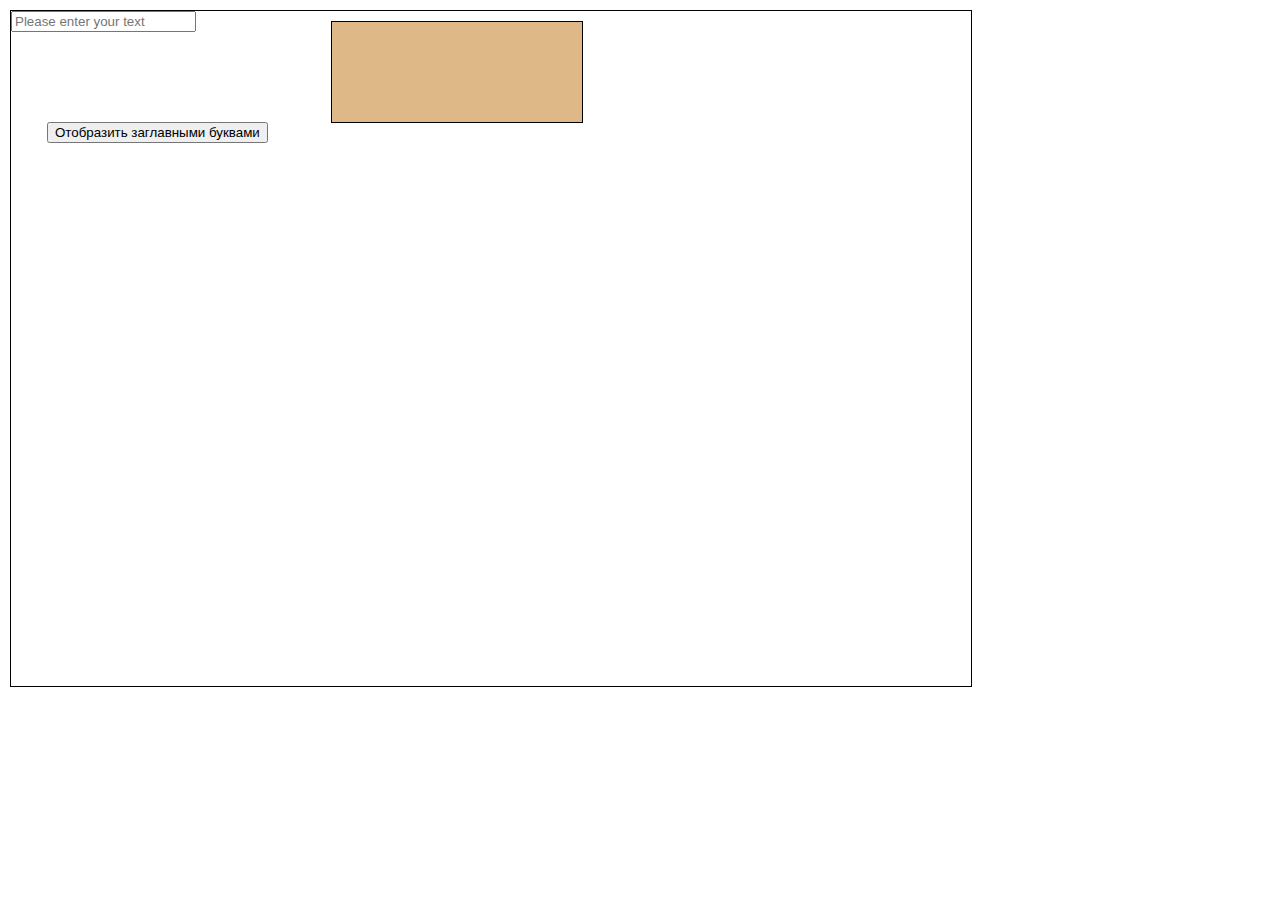
==== index.html @ 12cc27eb "add to repository, 1-st task)" ====
<!DOCTYPE html>
<html lang="en">
<head>
    <meta charset="UTF-8">
    <title>Tasks from Doctype Html</title>
    <link rel="stylesheet" href="assets/task.css">
</head>
<body>
<div class="wrapper">
    <div id="myInput">
        <input type="text" id="input" placeholder="Please enter your text">
    </div>
    <button id="capitalSize"> Отобразить заглавными буквами</button>
    <div class="showArea">
        <h1 id="showPlace"></h1>
    </div>
</div>

<script src="task1(input%20-%20drawer).js"></script>
</body>
</html>
---- assets/task.css ----
.wrapper{
    position: absolute;
    top: 10px;
    left: 10px;
    width: 75%;
    height: 75%;
    border: 1px solid black;

}

.myInput{
    display: inline-block;
    position: absolute;
    top: 10px;
    left: 10px;;
    width: 200px;
    height: 25px;
    margin:15px 15px;
    padding:10px 10px;
}
.showArea{
    display: inline-block;
    position: absolute;
    top: 10px;
    left: 320px;
    width: 250px;
    height: 100px;
    border:1px solid black;
    text-align: center;
    background-color: burlywood;
}
#capitalSize{
    position: relative;
    top: 90px;
    left:36px;
}
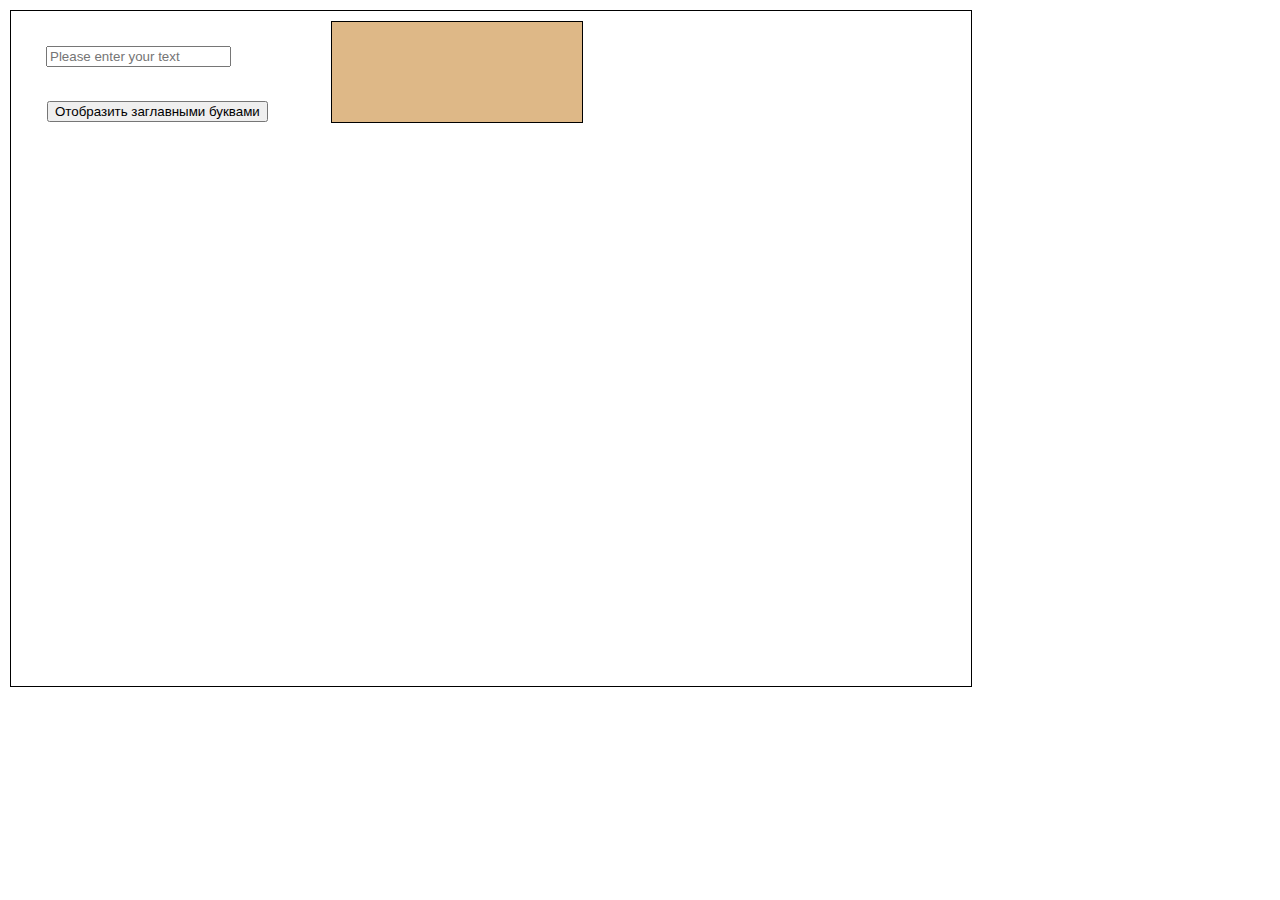
==== commit 8583caa3: "nedd bugFix 'count length'" ====
--- a/index.html
+++ b/index.html
@@ -7,7 +7,7 @@
 </head>
 <body>
 <div class="wrapper">
-    <div id="myInput">
+    <div class="myInput">
         <input type="text" id="input" placeholder="Please enter your text">
     </div>
     <button id="capitalSize"> Отобразить заглавными буквами</button>
@@ -16,6 +16,6 @@
     </div>
 </div>
 
-<script src="task1(input%20-%20drawer).js"></script>
+<script src="task1(input-drawer).js"></script>
 </body>
 </html>